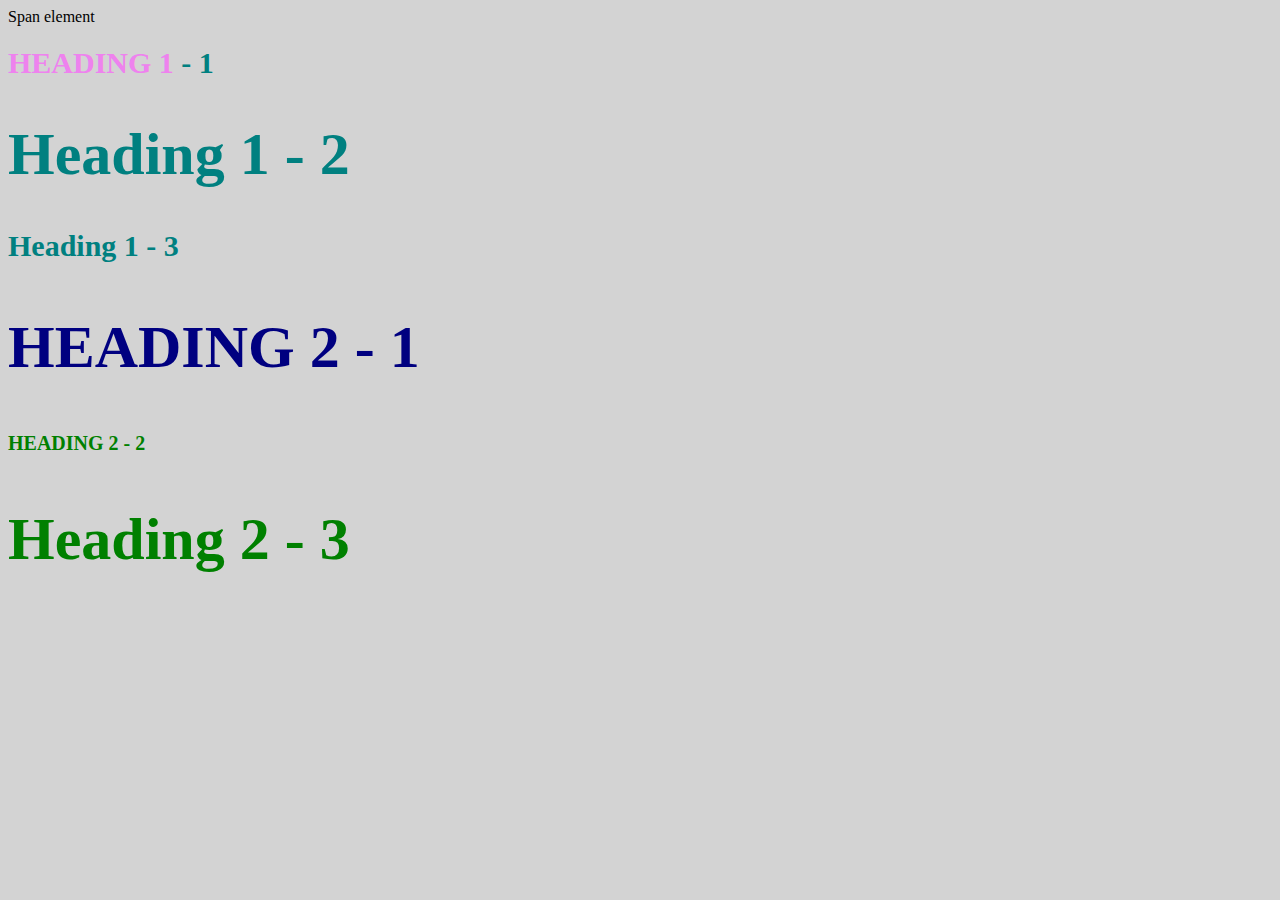
==== style-test.html @ b0e8e570 "created a css test html page and css file" ====
<!DOCTYPE html>
<html>
<head>
	<title>Style test</title>
	<link rel="stylesheet" type="text/css" href="css/test.css">
</head>
<body>

	<span>Span element</span>
	<h1 class="uppercase"><span>Heading 1</span> - 1</h1>
	<h1 class="big">Heading 1 - 2</h1>
	<h1>Heading 1 - 3</h1>
	<h2 class="big uppercase">Heading 2 - 1</h2>
	<h2 class="uppercase">Heading 2 - 2</h2>
	<h2 class="big">Heading 2 - 3</h2>


</body>
</html>
---- css/test.css ----
body{
	background-color: lightgrey;
}
h1{
	font-size: 30px;
	color: teal;
}

h2{
	color: red;
	font-size:  20px;
}
h2{
	color: green;
}

.big{
	font-size: 60px;
}

.uppercase{
	text-transform: uppercase;
}
.big.uppercase{
	color: navy;
}
h1 span{
	color: violet;
}
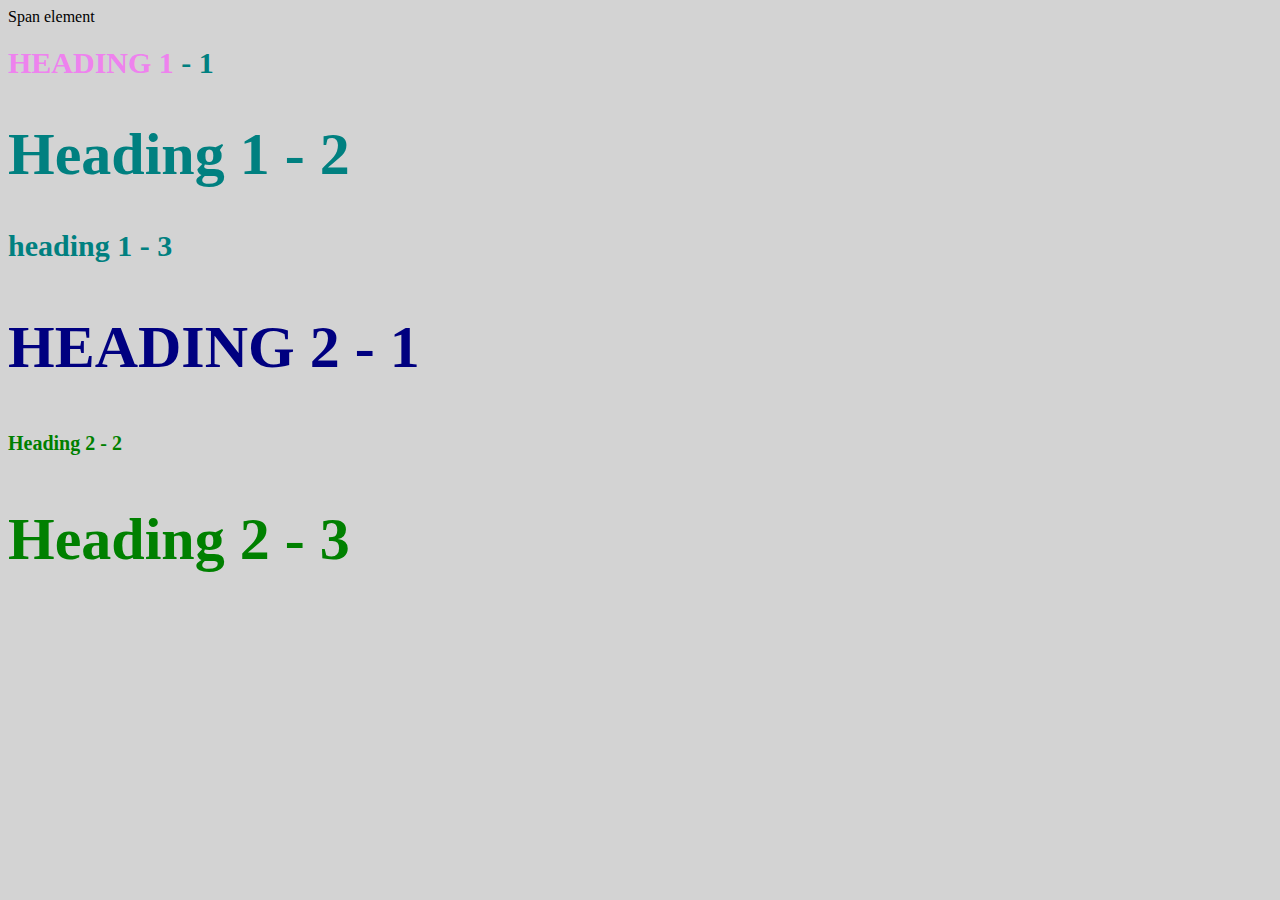
==== commit 11614fd2: "created a css test html page and css file" ====
--- a/style-test.html
+++ b/style-test.html
@@ -1,19 +1,17 @@
 <!DOCTYPE html>
 <html>
 <head>
-	<title>Style test</title>
+	<title>style-test</title>
 	<link rel="stylesheet" type="text/css" href="css/test.css">
 </head>
 <body>
-
 	<span>Span element</span>
 	<h1 class="uppercase"><span>Heading 1</span> - 1</h1>
 	<h1 class="big">Heading 1 - 2</h1>
-	<h1>Heading 1 - 3</h1>
+	<h1>heading 1 - 3</h1>
 	<h2 class="big uppercase">Heading 2 - 1</h2>
-	<h2 class="uppercase">Heading 2 - 2</h2>
+	<h2 calss="uppercase">Heading 2 - 2</h2>
 	<h2 class="big">Heading 2 - 3</h2>
-
 
 </body>
 </html>